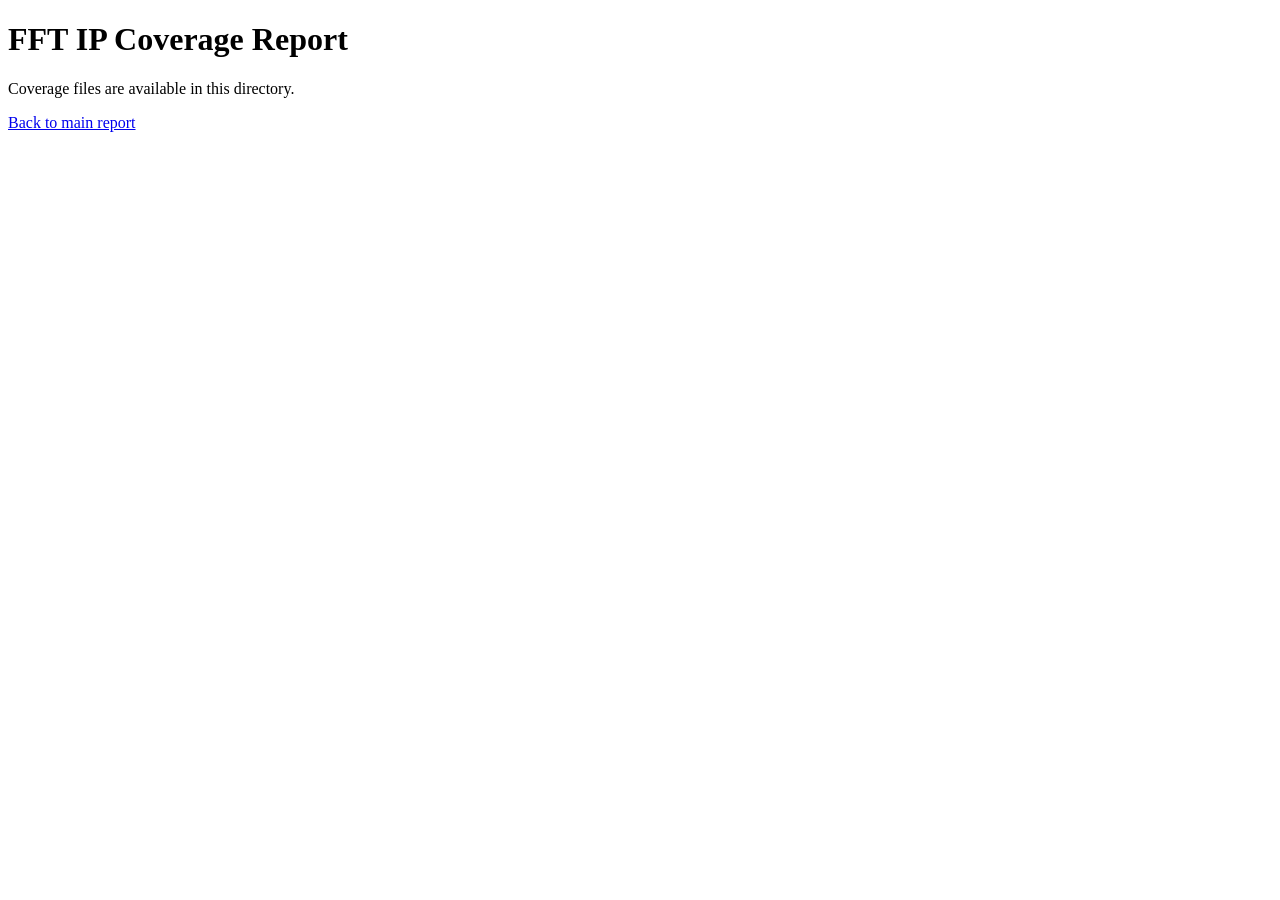
==== coverage/index.html @ 7e32e067 "Update template reports - Tue Jul 22 21:41:44 UTC 2025" ====
<!DOCTYPE html>
<html><head><title>FFT IP Coverage Report</title></head>
<body><h1>FFT IP Coverage Report</h1>
<p>Coverage files are available in this directory.</p>
<p><a href='../'>Back to main report</a></p></body></html>
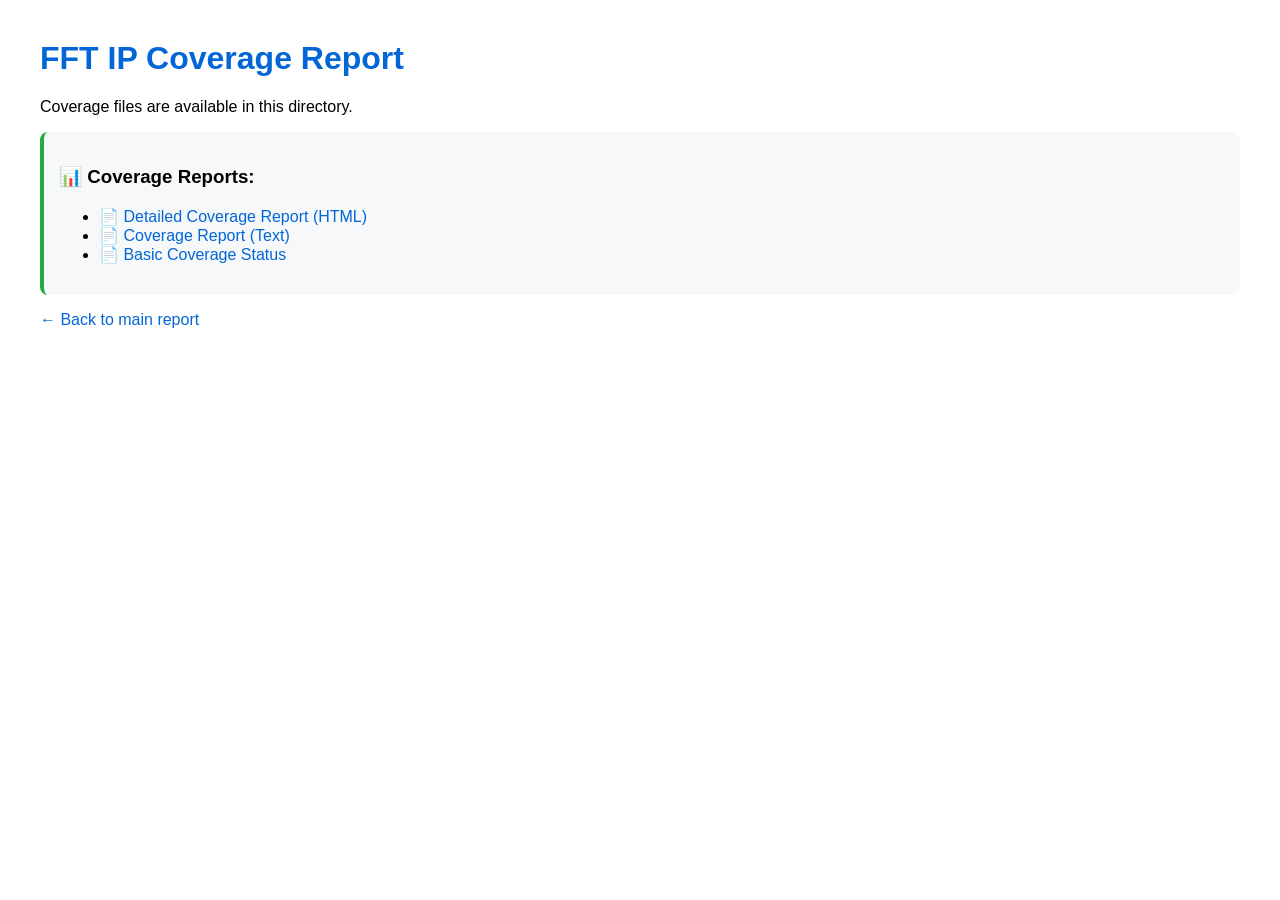
==== commit 37b2611f: "Update template reports - Tue Jul 22 22:04:09 UTC 2025" ====
--- a/coverage/index.html
+++ b/coverage/index.html
@@ -1,5 +1,20 @@
 <!DOCTYPE html>
-<html><head><title>FFT IP Coverage Report</title></head>
+<html><head><title>FFT IP Coverage Report</title>
+<style>
+body { font-family: Arial, sans-serif; margin: 40px; }
+h1 { color: #0366d6; }
+.report-link { background: #f6f8fa; padding: 15px; margin: 10px 0; border-radius: 8px; border-left: 4px solid #28a745; }
+a { color: #0366d6; text-decoration: none; }
+a:hover { text-decoration: underline; }
+</style></head>
 <body><h1>FFT IP Coverage Report</h1>
 <p>Coverage files are available in this directory.</p>
-<p><a href='../'>Back to main report</a></p></body></html>
+<div class='report-link'>
+<h3>📊 Coverage Reports:</h3>
+<ul>
+<li><a href='coverage_report.html'>📄 Detailed Coverage Report (HTML)</a></li>
+<li><a href='coverage_report.txt'>📄 Coverage Report (Text)</a></li>
+<li><a href='coverage.txt'>📄 Basic Coverage Status</a></li>
+</ul>
+</div>
+<p><a href='../'>← Back to main report</a></p></body></html>
